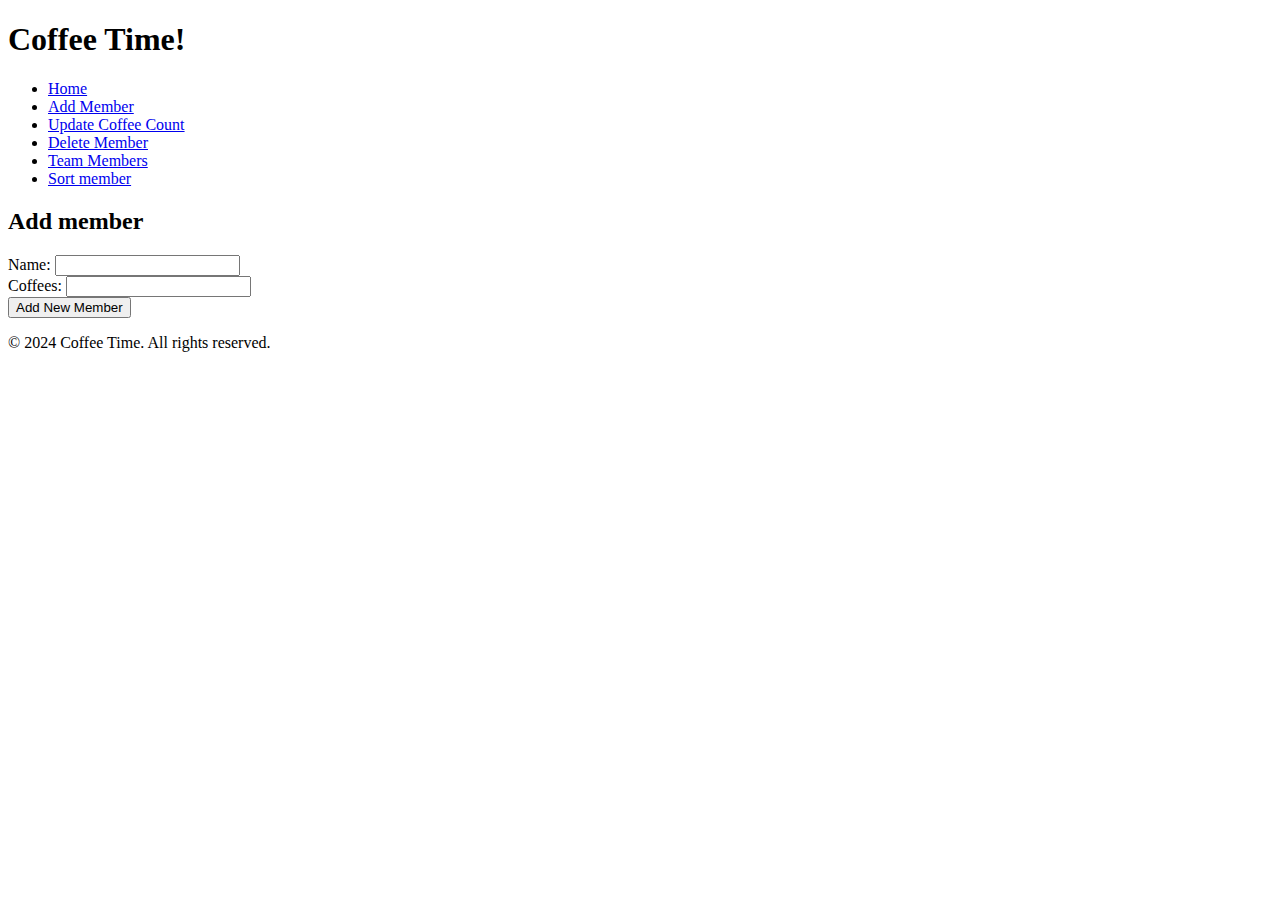
==== backend/src/templates/add_member.html @ 1289f7c6 "Checkpoint for backend: main methods created" ====
<!DOCTYPE html>
<html lang="en">
<head>
    <meta charset="UTF-8">
    <meta name="viewport" content="width=device-width, initial-scale=1.0">
    <title>Coffee Time! - Add Member</title>
    <link href="{{ url_for('static', path='css/style.css') }}" rel="stylesheet">
</head>
<body>

<header>
    <h1>Coffee Time!</h1>
</header>

<!-- Navbar -->
<nav>
    <ul class="navbar">
        <li><a href="/">Home</a></li>
        <li><a href="/add">Add Member</a></li>
        <li><a href="/update">Update Coffee Count</a></li>
        <li><a href="/delete">Delete Member</a></li>
        <li><a href="/team">Team Members</a></li>
        <li><a href="/sort">Sort member</a></li>
    </ul>
</nav>
<main>
    <h2>Add member</h2>

    <form id="add-member-form">
        <label for="name">Name:</label>
        <input type="text" id="name" name="name" required></br>
        <label for="coffees">Coffees:</label>
        <input type="text" id="coffees" name="coffees"></br>
        <button type="submit">Add New Member</button>
    </form>

    <p id="response-message"></p>

    <script>
        document.getElementById('add-member-form').addEventListener('submit', function(event) {
            event.preventDefault(); // Prevent form submission

            const name = document.getElementById('name').value;
            let coffees = document.getElementById('coffees').value || 0;

            // Check if coffees is empty, set to 0 if it is
            if (coffees === "") {
                coffees = 0; // Default value if not provided
            } else {
                coffees = parseInt(coffees, 10); // Convert to integer if provided
            }

            fetch('/add', {
                method: 'PUT',
                headers: {
                    'Content-Type': 'application/json',
                },
                body: JSON.stringify({ name: name, coffees: parseInt(coffees, 10) })
            })
            .then(response => response.text())
            .then(message => {
                document.getElementById('response-message').textContent = message;
            })
            .catch(error => console.error('Error adding member:', error));
        });
    </script>
</main>
<footer>
    <p>© 2024 Coffee Time. All rights reserved.</p>
</footer>

</body>
</html>
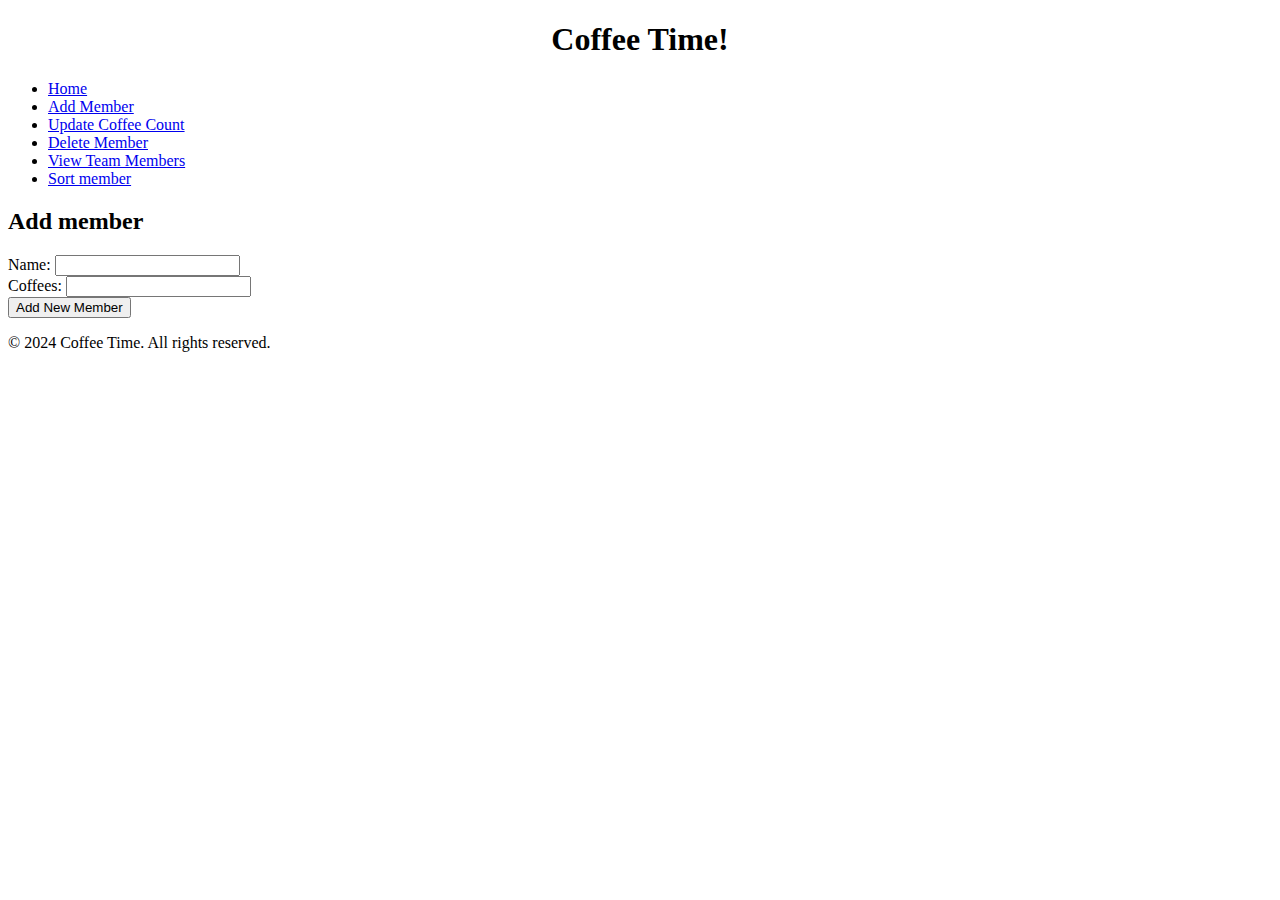
==== commit 9fd3d46a: "Adding connection pool to the database" ====
--- a/backend/src/templates/add_member.html
+++ b/backend/src/templates/add_member.html
@@ -9,7 +9,7 @@
 <body>
 
 <header>
-    <h1>Coffee Time!</h1>
+    <h1 style="text-align: center;">Coffee Time!</h1>
 </header>
 
 <!-- Navbar -->
@@ -19,13 +19,13 @@
         <li><a href="/add">Add Member</a></li>
         <li><a href="/update">Update Coffee Count</a></li>
         <li><a href="/delete">Delete Member</a></li>
-        <li><a href="/team">Team Members</a></li>
+        <li><a href="/team">View Team Members</a></li>
         <li><a href="/sort">Sort member</a></li>
     </ul>
 </nav>
+
 <main>
     <h2>Add member</h2>
-
     <form id="add-member-form">
         <label for="name">Name:</label>
         <input type="text" id="name" name="name" required></br>
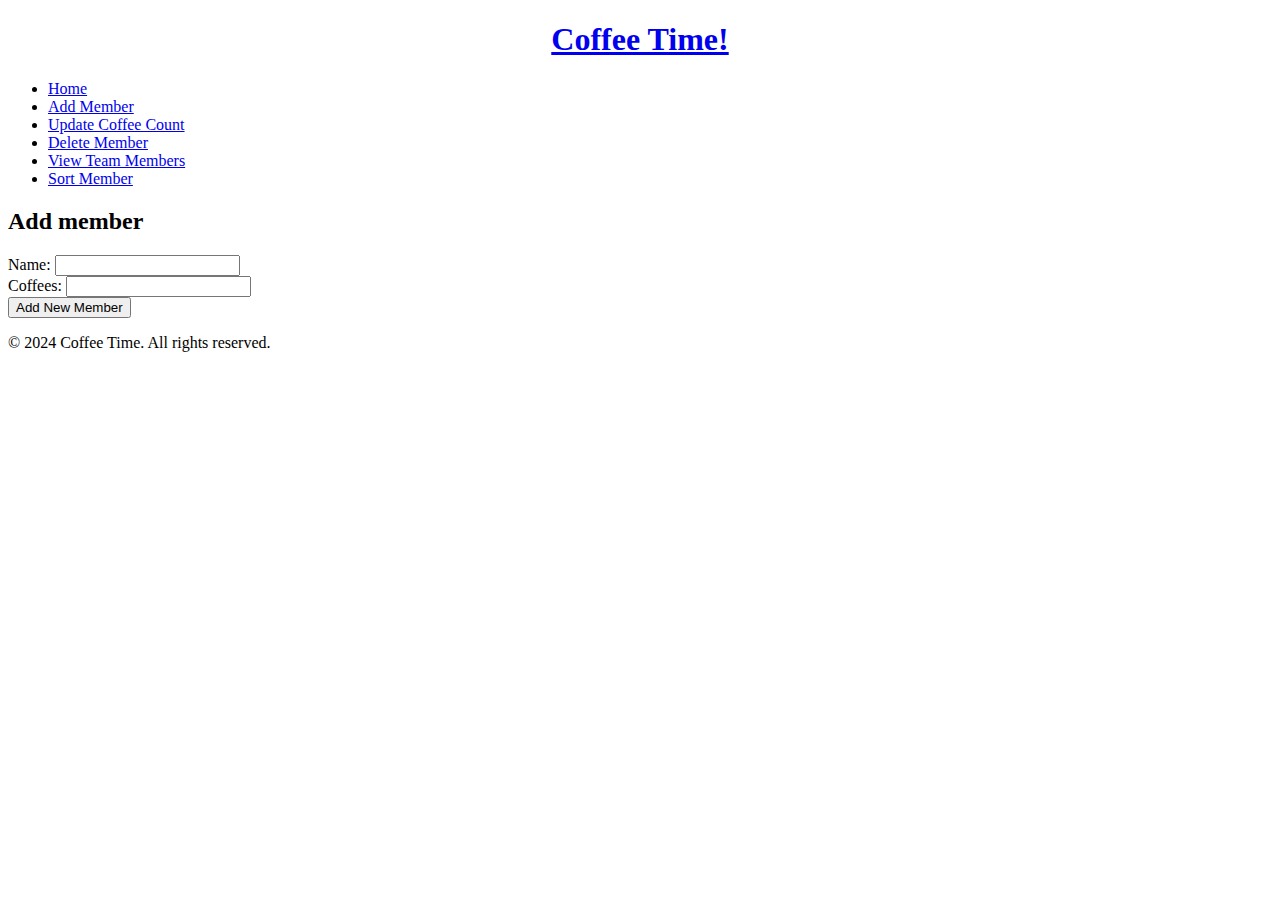
==== commit 23e15f89: "Resolved issues: adding new members, sorting members and view team members" ====
--- a/backend/src/templates/add_member.html
+++ b/backend/src/templates/add_member.html
@@ -9,7 +9,7 @@
 <body>
 
 <header>
-    <h1 style="text-align: center;">Coffee Time!</h1>
+    <h1 style="text-align: center;"><a href="/">Coffee Time!</a></h1>
 </header>
 
 <!-- Navbar -->
@@ -20,7 +20,7 @@
         <li><a href="/update">Update Coffee Count</a></li>
         <li><a href="/delete">Delete Member</a></li>
         <li><a href="/team">View Team Members</a></li>
-        <li><a href="/sort">Sort member</a></li>
+        <li><a href="/sort">Sort Member</a></li>
     </ul>
 </nav>
 
